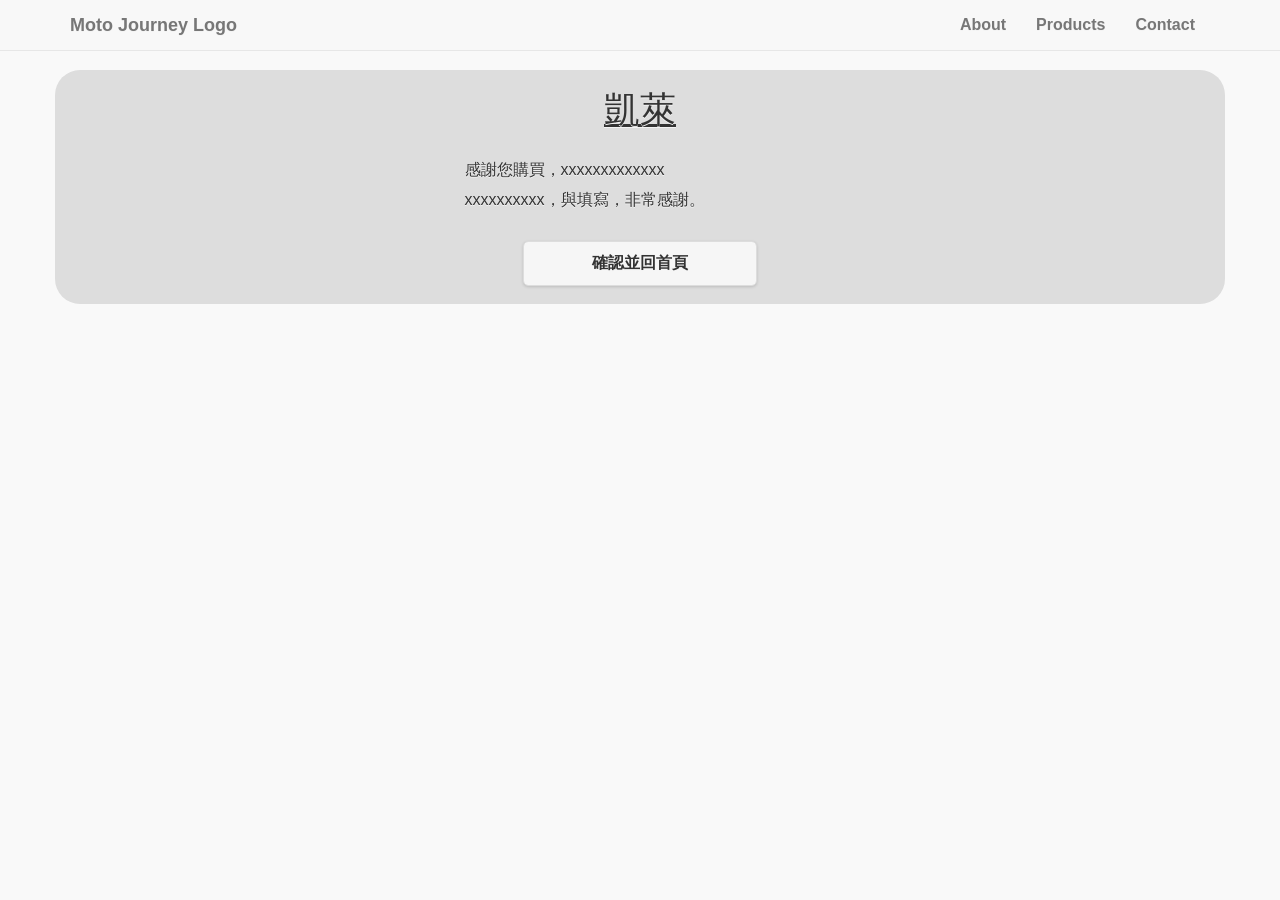
==== appreciation.html @ 6e62996c "updated 1st final version" ====
<!DOCTYPE html>
<html lang="zh-TW">
<head>
    <meta charset="utf-8">
    <meta name="viewport" content="width=device-width, initial-scale=1">
    <link rel="stylesheet" href="css/bootstrap.css">
    <link rel="stylesheet" href="css/font-awesome.min.css">
    <link rel="stylesheet" href="css/myCustomer.css">
    <link rel="stylesheet" href="css/jui/jquery.mobile.datepicker.css">
    <link rel="stylesheet" href="css/jui/jquery.mobile.datepicker.theme.css">
    <link rel="stylesheet" href="css/jui/jqueryDatePickergit.css">
    <link rel="stylesheet" href="css/animate.min.css">
    <script type="text/javascript" src="js/jquery-3.1.1.min.js"></script>
    <script type="text/javascript" src="js/tether.min.js"></script>
    <script type="text/javascript" src="js/bootstrap.js"></script>
    <script type="text/javascript" src="js/jquery.mobile-1.4.5.min.js"></script>
    <script type="text/javascript" src="js/vued.js"></script>
    <script type="text/javascript" src="js/jui/jquery.mobile.datepicker.js"></script>
    <script type="text/javascript" src="js/jui/datepicker.js"></script>
    <script type="text/javascript" src="js/myCustomer.js"></script>

    <title>Motobike Insurance</title>
</head>
<body>

<!-- Navigation -->
<nav class="navbar navbar-default navbar-fixed-top" role="navigation">
    <div class="container">
        <div class="navbar-header">
            <button type="button" class="navbar-toggle" data-toggle="collapse" data-target=".navbar-main-collapse">
                Menu <i class="fa fa-bars"></i>
            </button>
            <a class="navbar-brand page-scroll" href="index.html">
                <span class="light" ></span> Moto Journey Logo
            </a>
        </div>

        <!-- Collect the nav links, forms, and other content for toggling -->
        <div class="collapse navbar-collapse navbar-right navbar-main-collapse">
            <ul class="nav navbar-nav">
                <!-- Hidden li included to remove active class from about link when scrolled up past about section -->
                <li class="hidden">
                    <a href="#page-top"></a>
                </li>
                <li>
                    <a class="page-scroll" href="#about">About</a>
                </li>
                <li>
                    <a class="page-scroll" href="#download">Products</a>
                </li>
                <li>
                    <a class="page-scroll" href="#contact">Contact</a>
                </li>
            </ul>
        </div>
        <!-- /.navbar-collapse -->
    </div>
    <!-- /.container -->
</nav>

<div class="appre container">
    <div class="row">
        <div class="col-sm-12">
            <div class="appreContent highlight">
                <div class="row">
                    <div class="col-sm-12 text-center">
                        <u><h1>凱萊</h1></u>
                    </div>
                </div>
                <div class="row">
                    <div id="thanksContent" class="col-sm-12">
                        <p>感謝您購買，xxxxxxxxxxxxx</p>
                        <p>xxxxxxxxxx，與填寫，非常感謝。</p>
                    </div>
                    <div style="padding: 10px 40%;">
                        <button onclick="window.location = './index.html'">確認並回首頁</button>
                    </div>
                </div>
            </div>
        </div>
    </div>
</div>
</body>
</html>
---- css/myCustomer.css ----
#intro {
    display: block;
    height: auto;
    text-align: center;
    color: #fff;
    background: url(../css/images/bakground.png) bottom center no-repeat #000;
    -webkit-background-size: cover;
    -moz-background-size: cover;
    background-size: cover;
    -o-background-size: cover;
    min-height: 685px;
    max-height: 685px;
}

.firstIntro {
    position: absolute;
    width: 300px;
    height: 200px;
    z-index: 15;
    top: 30%;
    left: 50%;
    margin: -100px 0 0 -150px;
}

button.navbar-toggle.ui-btn.ui-shadow.ui-corner-all {
    display: none;
}

@media screen and (max-width: 768px) {
    button.navbar-toggle.ui-btn.ui-shadow.ui-corner-all {
        display: initial;
        max-width: 100px;
        margin: 5px 5px 5px 5px;
    }
}

.intro-body .date-input {
    text-align: center;
    font-size: 16px;
}

#submitedBtn {
    max-width: 120px;
    margin-top: 50px;
    position: relative;
    left: 25%;
}

.card .img-responsive {
  background-color: #777;
  width: 398px;
  height: 180px;
}

.card .img-responsive h1 {
    position: relative;
    top: 40%;
}

div.card.col-sm-3 {
    position: relative;
    top: -220px;
}

@media screen
    and (max-width: 992px)
    and (min-width: 590px) {
    div.card.col-sm-3 {
        min-width: 360px;
        top: -185px;
    }
}

.productIntro {
    position: relative;
    top: 60px;
}
.productIntroFourth {
     position: relative;
     top: 35px;
 }

.productIntroFourth h2 {
    position: relative;
    top: 35px;
}

@media screen and (max-width: 1200px){
    div.productIntro h2 {
        font-size: 20px;
    }
    div.productIntro span {
        font-size: 16px;
    }
    .productIntroFourth h2 {
        font-size: 20px;
    }
}

@media screen and (min-width: 1200px){
    .productIntro {
        top: 33px;
    }
}

div.card-block {
    padding: 16px 40px 40px 40px;
    border: 1px solid #777;
    min-height: 230px;
    width: auto;
    background-color: #f5f5f5;
}

@media screen and (max-width: 768px)
              and (min-width: 570px)
{
    div.card-block {
        max-width: 398px;
        width: auto;
    }
    div.card.col-sm-3 {
        min-width: 360px;
        top: -185px;
        left: 20%;
    }
}

@media screen and (max-width: 480px){
    div.card-block {
        width: auto;
    }
}

@media screen and (min-width: 458px){
    div.card-block {
        max-width: 398px;
    }
}

@media screen and (min-width: 460px){
    div.card.col-sm-3 {
        top: -180px;
    }
}

@media screen and (min-width: 480px)
              and (max-width: 568px)
{
    div.card.col-sm-3 {
        left: 7%;
    }
}

@media screen and (min-width: 568px)
and (max-width: 625px)
{
    div.card.col-sm-3 {
        left: 12%;
    }
}

@media screen and (min-width: 625px)
and (max-width: 767px)
{
    div.card.col-sm-3 {
        left: 20%;
    }
}

div.card-block .btn-default {

}

.productIntro span {
    display: block;
}

.discount {
    text-decoration: line-through;
}

.navbar-brand.page-scroll.ui-link {
    color: #777777;
}

.card-content {
    min-height: 116px;
}

#slide .card:nth-child(5) .card-content{
    margin-bottom: 10px;
}

#slide .loginDiv {
    padding: 10px;
    display: inline-block;
}

#slide .registerDiv {
    padding: 10px;
    display: inline-block;
}

.loginDiv h1 {
    color: #777777;
}

.card-text {
    color: #777777;
}

#registerBtn {
    color: #fff;
    background-color: #989797;
    border-color: #8e8e8e;
}

#registerFormDiv, #vehiFormDiv  {
    margin-top: 80px;
    padding: 0px 40px;
}

#registerFormDiv .ui-checkbox {
   display: inline-block;
 }

div.man {
    background-image: url('../css/images/man.png');
    height: 300px;
    width: 540px;
    position: fixed;
    top: 500px;
    right: -400px;
    background-size: 150px 150px;
    background-repeat: no-repeat;
    z-index: 999;
}

div.talkBubble {
    position: relative;
    width: 140px;
    height: 92px;
    text-align: center;
    line-height: 100px;
    background-color: #fff;
    border: 4px solid #666;
    -webkit-border-radius: 30px;
    -moz-border-radius: 30px;
    border-radius: 30px;
    -webkit-box-shadow: 2px 2px 4px #888;
    -moz-box-shadow: 2px 2px 4px #888;
    box-shadow: 2px 2px 4px #888;
    top: -42px;
    left: -100px;
    z-index: 999;
}

#contentInfo {
    margin-top: 75px;
}

#insuraInfo ul {
    list-style: none;
}

.checkInfo {
    padding: 0px 10px;
}

#ui-datepicker-div {
    z-index: 999 !important;
}

#payCharge {
    padding: 0px 25%;
}

.card-title {
    color: black;
}

.card h3 {
    margin-top: 16px;
}

.card-text {
    min-height: 80px;
}

.card-content p {
    padding-top: 16px;
    font-size: 16px;
}

.help-block {
    font-size: 10px;
}

.appre {
    margin-top: 70px;
    border-radius: 25px;
    background-color: #ddd;
}

#thanksContent {
    padding-left: 35%;
    padding-top: 20px;
    padding-bottom: 20px;
}

.loginForm {
    margin-top: 70px;
}

.help-block .ui-checkbox {
    top: 8px;
}
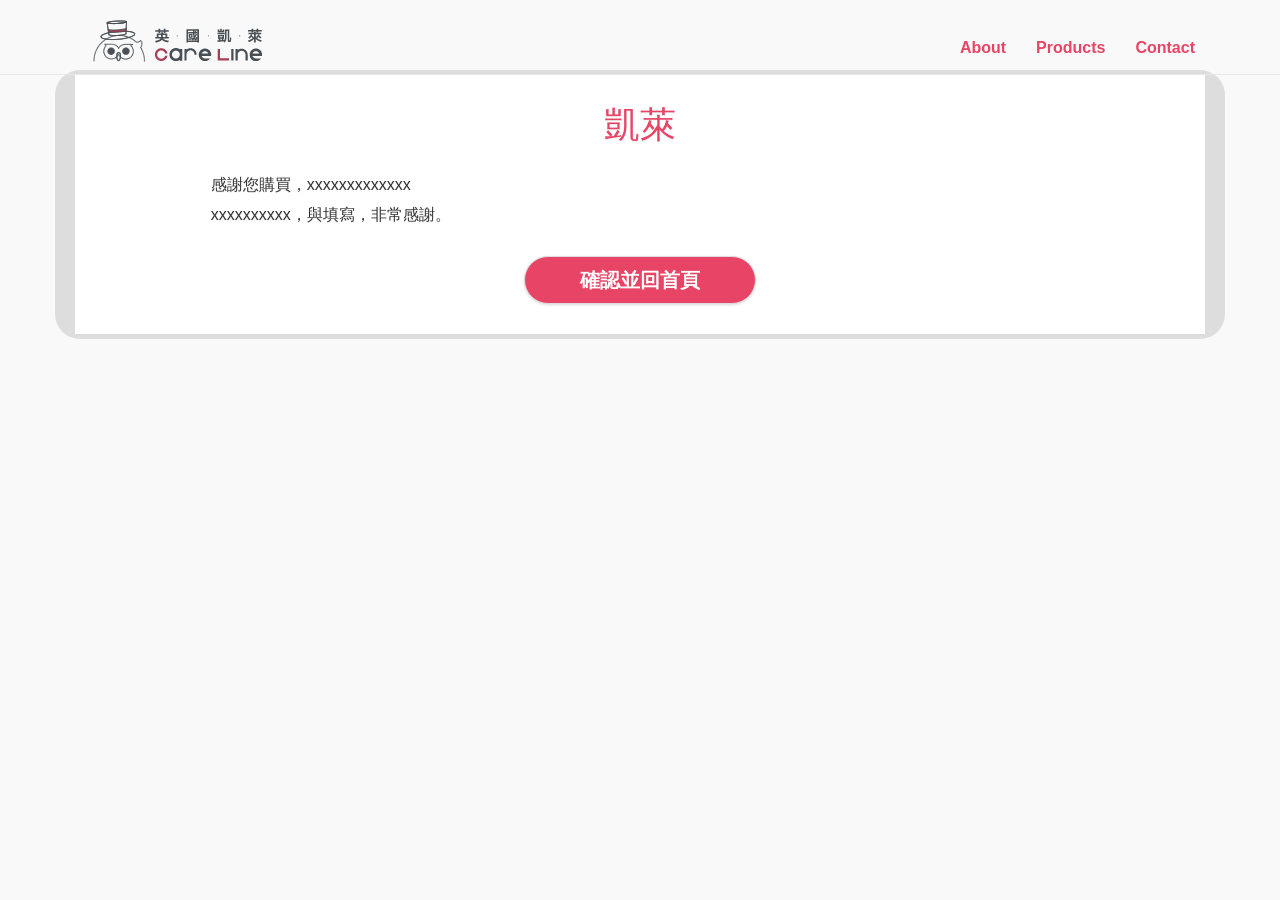
==== commit 5cc7f8d2: "added some html and png and css" ====
--- a/appreciation.html
+++ b/appreciation.html
@@ -22,7 +22,12 @@
     <title>Motobike Insurance</title>
 </head>
 <body>
-
+<style>
+    ul.nav.navbar-nav li a {
+        color: #e84566;
+        text-shadow: none;
+    }
+</style>
 <!-- Navigation -->
 <nav class="navbar navbar-default navbar-fixed-top" role="navigation">
     <div class="container">
@@ -31,7 +36,7 @@
                 Menu <i class="fa fa-bars"></i>
             </button>
             <a class="navbar-brand page-scroll" href="index.html">
-                <span class="light" ></span> Moto Journey Logo
+                <span class="light" ></span>
             </a>
         </div>
 
@@ -64,7 +69,7 @@
             <div class="appreContent highlight">
                 <div class="row">
                     <div class="col-sm-12 text-center">
-                        <u><h1>凱萊</h1></u>
+                        <h1>凱萊</h1>
                     </div>
                 </div>
                 <div class="row">
@@ -73,7 +78,7 @@
                         <p>xxxxxxxxxx，與填寫，非常感謝。</p>
                     </div>
                     <div style="padding: 10px 40%;">
-                        <button onclick="window.location = './index.html'">確認並回首頁</button>
+                        <button id="confirmAndBak" onclick="window.location = './index.html'">確認並回首頁</button>
                     </div>
                 </div>
             </div>
--- a/css/myCustomer.css
+++ b/css/myCustomer.css
@@ -3,30 +3,19 @@
     height: auto;
     text-align: center;
     color: #fff;
-    background: url(../css/images/bakground.png) bottom center no-repeat #000;
+    background: url(../css/images/bakballon.jpg) bottom center no-repeat #000;
     -webkit-background-size: cover;
     -moz-background-size: cover;
     background-size: cover;
     -o-background-size: cover;
-    min-height: 685px;
-    max-height: 685px;
-}
-
-.firstIntro {
-    position: absolute;
-    width: 300px;
-    height: 200px;
-    z-index: 15;
-    top: 30%;
-    left: 50%;
-    margin: -100px 0 0 -150px;
+
 }
 
 button.navbar-toggle.ui-btn.ui-shadow.ui-corner-all {
     display: none;
 }
 
-@media screen and (max-width: 768px) {
+@media screen and (max-width: 767px) {
     button.navbar-toggle.ui-btn.ui-shadow.ui-corner-all {
         display: initial;
         max-width: 100px;
@@ -34,20 +23,18 @@
     }
 }
 
+@media screen and (min-width: 767px) {
+    .navbar-header {
+        margin-left: 33px!important;
+    }
+}
+
 .intro-body .date-input {
     text-align: center;
     font-size: 16px;
 }
 
-#submitedBtn {
-    max-width: 120px;
-    margin-top: 50px;
-    position: relative;
-    left: 25%;
-}
-
 .card .img-responsive {
-  background-color: #777;
   width: 398px;
   height: 180px;
 }
@@ -59,14 +46,15 @@
 
 div.card.col-sm-3 {
     position: relative;
-    top: -220px;
+    top: -308px;
+    margin-bottom: 40px;
 }
 
 @media screen
     and (max-width: 992px)
     and (min-width: 590px) {
     div.card.col-sm-3 {
-        min-width: 360px;
+        min-width: 350px;
         top: -185px;
     }
 }
@@ -104,11 +92,7 @@
 }
 
 div.card-block {
-    padding: 16px 40px 40px 40px;
-    border: 1px solid #777;
-    min-height: 230px;
-    width: auto;
-    background-color: #f5f5f5;
+    margin-top: 30px;
 }
 
 @media screen and (max-width: 768px)
@@ -121,25 +105,33 @@
     div.card.col-sm-3 {
         min-width: 360px;
         top: -185px;
-        left: 20%;
+        /*left: 20%;*/
     }
 }
 
 @media screen and (max-width: 480px){
     div.card-block {
+        margin-top: 30px;
         width: auto;
     }
 }
 
 @media screen and (min-width: 458px){
     div.card-block {
+        margin-top: 30px;
         max-width: 398px;
     }
 }
 
 @media screen and (min-width: 460px){
     div.card.col-sm-3 {
-        top: -180px;
+        top: -315px;
+    }
+}
+
+@media screen and (min-width: 1201px){
+    div.card.col-sm-3 {
+        top: -120px;
     }
 }
 
@@ -147,7 +139,7 @@
               and (max-width: 568px)
 {
     div.card.col-sm-3 {
-        left: 7%;
+        top: -275px;
     }
 }
 
@@ -163,12 +155,8 @@
 and (max-width: 767px)
 {
     div.card.col-sm-3 {
-        left: 20%;
-    }
-}
-
-div.card-block .btn-default {
-
+        /*left: 20%;*/
+    }
 }
 
 .productIntro span {
@@ -185,6 +173,13 @@
 
 .card-content {
     min-height: 116px;
+    margin: 0px 7px;
+    background-color: #ebf2ff;
+    padding: 1px;
+    border-radius: 20px 20px 20px 20px;
+    -moz-border-radius: 20px 20px 20px 20px;
+    -webkit-border-radius: 20px 20px 20px 20px;
+    min-height: 240px;
 }
 
 #slide .card:nth-child(5) .card-content{
@@ -210,26 +205,291 @@
 }
 
 #registerBtn {
-    color: #fff;
-    background-color: #989797;
-    border-color: #8e8e8e;
+    background: rgba(0, 0, 0, 0.36);
+    -webkit-border-radius: 28;
+    -moz-border-radius: 28;
+    border-radius: 28px;
+    font-family: Arial;
+    color: #ffffff;
+    font-size: 18px;
+    padding: 9px 40px 18px 40px;
+    text-decoration: none;
+}
+
+#registerBtn:hover {
+    background: #ffffff;
+    text-decoration: none;
+}
+
+#registerBtn:hover h3 {
+    color: #e84566;
+    text-decoration: none;
+}
+
+#loginBtn {
+    background: #e84566;
+    -webkit-border-radius: 28;
+    -moz-border-radius: 28;
+    border-radius: 28px;
+    font-family: Arial;
+    color: #ffffff;
+    font-size: 18px;
+    padding: 9px 40px 18px 40px;
+    text-decoration: none;
+    border: 1px solid #777777;
+}
+
+#loginBtn:hover {
+    background: rgba(255, 255, 255, 0.81);
+    color: #e84566;
+
 }
 
 #registerFormDiv, #vehiFormDiv  {
     margin-top: 80px;
-    padding: 0px 40px;
+    margin-bottom: 40px;
+}
+
+#registerFormDiv .ui-body-a, .ui-page-theme-a .ui-body-inherit, html .ui-bar-a .ui-body-inherit, html .ui-body-a .ui-body-inherit, html body .ui-group-theme-a .ui-body-inherit, html .ui-panel-page-container-a{
+    font-size:16px;
+    border-style:solid;
+    border-width:2px;
+    text-align:left;
+    -webkit-border-radius: 100px;
+    -moz-border-radius: 100px;
+    border-radius: 100px;
+    -webkit-box-shadow: 0;
+    -moz-box-shadow: 0;
+    box-shadow: 0;
+    padding: 6px 15px;
+    border-color: #ccc !important;
+    box-shadow: none !important;
+}
+
+#registerFormDiv .ui-select {
+    font-size:16px;
+    border-style:solid;
+    border-width:2px;
+    text-align:left;
+    -webkit-border-radius: 100px;
+    -moz-border-radius: 100px;
+    border-radius: 100px;
+    -webkit-box-shadow: 0;
+    -moz-box-shadow: 0;
+    box-shadow: 0;
+    border-color: #ccc !important;
+    box-shadow: none !important;
+}
+
+#registerFormDiv .ui-page-theme-a .ui-radio-on:after, html .ui-bar-a .ui-radio-on:after, html .ui-body-a .ui-radio-on:after, html body .ui-group-theme-a .ui-radio-on:after, .ui-btn.ui-radio-on.ui-btn-a:after {
+    border-color: #e84566!important;
+}
+
+#registerFormDiv .ui-btn.ui-checkbox-off:after, .ui-btn.ui-checkbox-on:after, .ui-btn.ui-radio-off:after, .ui-btn.ui-radio-on:after {
+    width: 10px!important;
+    height: 10px!important;
+    margin: -5px 0px 18px 4px!important;
+    border-color: #ffffff!important;
+
+}
+
+#registerFormDiv .ui-btn-icon-right:after {
+
+}
+
+#registerFormDiv .ui-btn {
+    background-color: transparent;
+    border: none;
+    box-shadow: none;
+}
+
+
+#registerFormDiv .form-control {
+    box-shadow: none !important;
+}
+
+.divLine {
+    border-bottom: 1px solid #e84566;
 }
 
 #registerFormDiv .ui-checkbox {
    display: inline-block;
  }
+
+.progress-bar {
+    text-shadow: none;
+}
+
+#registerFormDiv legend, #vehiFormDiv legend {
+    color: #e84566;
+}
+
+#registerFormDiv label, #vehiFormDiv label {
+    padding-top: 18px;
+    text-align: left;
+}
+
+#registerFormDiv .row, #vehiFormDiv .row, div.loginForm.container, div#contentInfo{
+    background-color: white;
+    padding: 20px;
+}
+
+.loginForm {
+    border: 1px solid #ccc;
+}
+
+
+#registerFormDiv, #vehiFormDiv {
+    margin-top: 80px;
+    margin-bottom: 40px;
+}
+
+#registerFormDiv .ui-body-a, .ui-page-theme-a .ui-body-inherit, html .ui-bar-a .ui-body-inherit, html .ui-body-a .ui-body-inherit, html body .ui-group-theme-a .ui-body-inherit, html .ui-panel-page-container-a{
+    font-size:16px;
+    border-style:solid;
+    border-width:2px;
+    text-align:left;
+    -webkit-border-radius: 100px;
+    -moz-border-radius: 100px;
+    border-radius: 100px;
+    -webkit-box-shadow: 0;
+    -moz-box-shadow: 0;
+    box-shadow: 0;
+    padding: 6px 15px;
+    border-color: #ccc !important;
+    box-shadow: none !important;
+}
+
+#registerFormDiv .ui-select {
+    font-size:16px;
+    border-style:solid;
+    border-width:2px;
+    text-align:left;
+    -webkit-border-radius: 100px;
+    -moz-border-radius: 100px;
+    border-radius: 100px;
+    -webkit-box-shadow: 0;
+    -moz-box-shadow: 0;
+    padding: 3px 15px;
+    box-shadow: 0;
+    border-color: #ccc !important;
+    box-shadow: none !important;
+}
+
+@media screen and (max-width:1200px) and (min-width:920px) {
+    #registerFormDiv .ui-select {
+        padding: 3px 0px;
+    }
+}
+
+#registerFormDiv .ui-page-theme-a .ui-radio-on:after, html .ui-bar-a .ui-radio-on:after, html .ui-body-a .ui-radio-on:after, html body .ui-group-theme-a .ui-radio-on:after, .ui-btn.ui-radio-on.ui-btn-a:after {
+    border-color: #e84566!important;
+}
+
+#registerFormDiv .ui-btn.ui-checkbox-off:after, .ui-btn.ui-checkbox-on:after, .ui-btn.ui-radio-off:after, .ui-btn.ui-radio-on:after {
+    width: 10px!important;
+    height: 10px!important;
+    margin: -5px 0px 18px 4px!important;
+    border-color: #ffffff!important;
+
+}
+
+#registerFormDiv .ui-btn-icon-right:after {
+
+}
+
+#registerFormDiv .ui-btn {
+    background-color: transparent;
+    border: none;
+    box-shadow: none;
+}
+
+
+#registerFormDiv .form-control {
+    box-shadow: none !important;
+}
+
+.divLine {
+    border-bottom: 1px solid #e84566;
+}
+
+#registerFormDiv .ui-checkbox {
+    display: inline-block;
+}
+
+#vehiFormDiv .ui-body-a, .ui-page-theme-a .ui-body-inherit, html .ui-bar-a .ui-body-inherit, html .ui-body-a .ui-body-inherit, html body .ui-group-theme-a .ui-body-inherit, html .ui-panel-page-container-a{
+    font-size:16px;
+    border-style:solid;
+    border-width:2px;
+    text-align:left;
+    -webkit-border-radius: 100px;
+    -moz-border-radius: 100px;
+    border-radius: 100px;
+    -webkit-box-shadow: 0;
+    -moz-box-shadow: 0;
+    box-shadow: 0;
+    padding: 6px 15px;
+    border-color: #ccc !important;
+    box-shadow: none !important;
+}
+
+#vehiFormDiv .ui-select {
+    font-size:16px;
+    border-style:solid;
+    border-width:2px;
+    text-align:left;
+    -webkit-border-radius: 100px;
+    -moz-border-radius: 100px;
+    border-radius: 100px;
+    -webkit-box-shadow: 0;
+    -moz-box-shadow: 0;
+    padding: 3px 15px;
+    box-shadow: 0;
+    border-color: #ccc !important;
+    box-shadow: none !important;
+}
+
+#vehiFormDiv .ui-page-theme-a .ui-radio-on:after, html .ui-bar-a .ui-radio-on:after, html .ui-body-a .ui-radio-on:after, html body .ui-group-theme-a .ui-radio-on:after, .ui-btn.ui-radio-on.ui-btn-a:after {
+    border-color: #e84566!important;
+}
+
+#vehiFormDiv .ui-btn.ui-checkbox-off:after, .ui-btn.ui-checkbox-on:after, .ui-btn.ui-radio-off:after, .ui-btn.ui-radio-on:after {
+    width: 10px!important;
+    height: 10px!important;
+    margin: -5px 0px 18px 4px!important;
+    border-color: #ffffff!important;
+
+}
+
+#vehiFormDiv .ui-btn-icon-right:after {
+
+}
+
+#vehiFormDiv .ui-btn {
+    background-color: transparent;
+    border: none;
+    box-shadow: none;
+}
+
+
+#vehiFormDiv .form-control {
+    box-shadow: none !important;
+}
+
+.divLine {
+    border-bottom: 1px solid #e84566;
+}
+
+#vehiFormDiv .ui-checkbox {
+    display: inline-block;
+}
 
 div.man {
     background-image: url('../css/images/man.png');
     height: 300px;
     width: 540px;
     position: fixed;
-    top: 500px;
+    top: 400px;
     right: -400px;
     background-size: 150px 150px;
     background-repeat: no-repeat;
@@ -239,7 +499,7 @@
 div.talkBubble {
     position: relative;
     width: 140px;
-    height: 92px;
+    height: 45px;
     text-align: center;
     line-height: 100px;
     background-color: #fff;
@@ -250,7 +510,7 @@
     -webkit-box-shadow: 2px 2px 4px #888;
     -moz-box-shadow: 2px 2px 4px #888;
     box-shadow: 2px 2px 4px #888;
-    top: -42px;
+    top: 7px;
     left: -100px;
     z-index: 999;
 }
@@ -284,11 +544,9 @@
 }
 
 .card-text {
-    min-height: 80px;
 }
 
 .card-content p {
-    padding-top: 16px;
     font-size: 16px;
 }
 
@@ -303,7 +561,8 @@
 }
 
 #thanksContent {
-    padding-left: 35%;
+    padding-left: 13%;
+    padding-right: 13%;
     padding-top: 20px;
     padding-bottom: 20px;
 }
@@ -314,4 +573,329 @@
 
 .help-block .ui-checkbox {
     top: 8px;
-}+}
+
+a.navbar-brand {
+    background-image: url('../css/images/fakelogo.png');
+    background-repeat: no-repeat;
+    background-size: cover;
+    width: 180px;
+    height: 45px;
+    margin: 2px;
+}
+
+.navbar-default {
+    padding-top: 15px;
+    min-height: 75px;
+    background-color:transparent;
+}
+
+.fa.fa-bars {
+    color: white;
+}
+
+button.navbar-toggle.ui-btn.ui-shadow.ui-corner-all {
+    color: white;
+    background-color: transparent;
+    text-shadow: none;
+}
+
+button#toGoNext, button#toSeeInfoNext, #goingToPay, #confirmAndBak, #cancelbtn, #loginBakIndex {
+    -webkit-border-radius: 28;
+    -moz-border-radius: 28;
+    border-radius: 28px;
+    font-family: Arial;
+    color: #ffffff;
+    font-size: 20px;
+    background: #e84566!important;
+    padding: 10px 20px 10px 20px;
+    text-decoration: none;
+    text-shadow: none;
+}
+
+.footer {
+    margin: 40px 30%;
+}
+
+ul.nav.navbar-nav li a {
+    color: white;
+    text-shadow: 1px 1px #e84566;
+}
+
+ul.nav.navbar-nav li a:hover{
+    color: #c71237;
+}
+
+.nav.navbar-nav {
+    margin-top: 8px;
+}
+
+.footer .text-muted {
+    color: #E84566;
+    font-size: 8px;
+    margin-left: -30px;
+}
+
+@media screen and (min-width: 700px){
+    .footer .text-muted {
+        font-size: 16px;
+        white-space: nowrap;
+    }
+}
+
+.footer-container {
+    max-height: 150px;
+}
+
+#select-4-button:after {
+    display: none;
+}
+
+.selectpicker {
+    margin-left: 30px;
+}
+
+span.selectpicker {
+    font-size: 17px;
+}
+
+.btnContainer button {
+    max-width: 25%;
+    display: inline-block;
+    min-height: 60px;
+    min-width: 155px;
+}
+
+.btnContainer button.btn-success {
+    background-color: #2c6b2c;
+    color: white;
+    text-shadow: none;
+    background-image: url('images/carPlate.png');
+    background-size: cover;
+    background-repeat: no-repeat;
+}
+
+.btnContainer button.btn-warning {
+    background-color: #e0d43d;
+    text-shadow: none;
+    background-image: url('images/carPlate.png');
+    background-size: cover;
+    background-repeat: no-repeat;
+}
+
+.btnContainer button.btn-danger {
+    background-color: #e21010;
+    text-shadow: none;
+    color: white;
+    background-image: url('images/carPlate.png');
+    background-size: cover;
+    background-repeat: no-repeat;
+}
+
+.btnContainer button.btn-white {
+    background-color: #fff;
+    text-shadow: none;
+    background-image: url('images/carPlate.png');
+    background-size: cover;
+    background-repeat: no-repeat;
+}
+
+.btnContainer button.btn-danger:hover {
+    text-shadow: none;
+    color: transparent;
+    background-color: rgba(238, 239, 238, 0);
+    background-size: cover;
+    background-repeat: no-repeat;
+    background-image: url('images/bikeIcon/redBike.png');
+}
+
+.btnContainer button.btn-success:hover {
+    background-color: rgba(238, 239, 238, 0);
+    color: transparent;
+    text-shadow: none;
+    background-size: cover;
+    background-repeat: no-repeat;
+    background-image: url('images/bikeIcon/greenBike.png');
+}
+
+.btnContainer button.btn-warning:hover {
+    background-color: rgba(238, 239, 238, 0);
+    color: transparent;
+    text-shadow: none;
+    background-size: cover;
+    background-repeat: no-repeat;
+    background-image: url('images/bikeIcon/yellowBike.png');
+}
+
+.btnContainer button.btn-white:hover {
+    background-color: rgba(238, 239, 238, 0);
+    color: transparent;
+    text-shadow: none;
+    background-size: cover;
+    background-repeat: no-repeat;
+    background-image: url('images/bikeIcon/whiteBike.png');
+}
+
+@media screen and (min-width:1200px){
+    .btnContainer button{
+        margin: 5px;
+    }
+}
+
+.intro-body .container {
+    padding-top: 170px;
+    padding-bottom: 140px;
+}
+
+.btnContainer button {
+    max-width: 120px;
+}
+
+.tlt {
+    text-shadow: 1px 1px #e84566;
+}
+
+div.btnContainer {
+    padding: 0px 26%;
+}
+
+@media screen and (max-width:1200px){
+    div.btnContainer {
+        padding: 0px 22%;
+    }
+}
+
+@media screen and (max-width:1200px){
+    div#slide.col-lg-12 {
+        padding: 0px;
+    }
+    .card.col-sm-3 {
+        margin-right:17px;
+    }
+}
+
+@media screen and (max-width:580px){
+    div.btnContainer {
+        padding: 0px 0%;
+    }
+}
+
+div.col-xs-12.text-center h4 {
+    text-shadow: none;
+}
+
+.btnContainer {
+    margin: 10px 0px;
+    height: 50px;
+}
+
+#selectedCardCc {
+    padding-bottom: 35px;
+    margin: auto;
+}
+
+#selectedCardCc input.date-input {
+    text-shadow: none;
+    color: white;
+    border-color: #ccc;
+}
+
+@media screen and (max-width:320px){
+    .btnContainer button {
+        min-width:120px;
+        min-height: unset;
+    }
+    .intro-body .container {
+        padding-top: 170px;
+    }
+    #firstSlide #submitedBtn {
+        max-width: 120px;
+    }
+}
+
+@media screen and (min-width:320px) and (max-width: 375px){
+    #slideOfCardCc .col-xs-5 {
+        padding-left: 6px;
+    }
+    #firstSlide #submitedBtn {
+        max-width: 120px;
+        margin: auto;
+    }
+}
+
+body button#submitedBtn {
+    max-width: 250px;
+    margin: auto;
+
+}
+
+button#submitedBtn {
+    -webkit-border-radius: 28;
+    -moz-border-radius: 28;
+    border-radius: 28px;
+    font-family: Arial;
+    color: #ffffff;
+    font-size: 20px;
+    background: #e84566;
+    padding: 10px 20px 10px 20px;
+    text-decoration: none;
+    text-shadow: none;
+}
+
+button#submitedBtn:hover {
+    background: #3cb0fd;
+    text-decoration: none;
+    text-shadow: none;
+}
+
+body button#submitedBtn:hover {
+    color: white;
+    background-color: rgba(0, 0, 0, 0.29);
+}
+
+.box h1, .box h2, .box h3, .box h4, .box span, .box p {
+    text-shadow: none;
+}
+
+.card-block button {
+    position: absolute;
+    left: 103px;
+    bottom: 40px;
+    color: #e84566;
+    border-color: #f3a2b3;
+}
+
+#selectedCardCc div.ui-input-text.ui-body-inherit.ui-corner-all.ui-shadow-inset {
+    max-width: 250px;
+    margin: auto;
+}
+
+ul.list-group.text-center {
+    border: 1px solid #e84566;
+}
+
+.appreContent.highlight {
+    padding: 10px 0px;
+    background-color: white;
+    margin: 5px;
+}
+
+.appreContent.highlight h1 {
+    color: #e84566;
+}
+
+#firstSlide {
+    background-color: rgba(0, 0, 0, 0.16);
+    padding-bottom: 35px;
+}
+
+#circleInfo {
+    margin-top: 30px;
+    margin-bottom: 30px;
+}
+
+.rounded-circle {
+    -webkit-border-radius: 50%;
+    -moz-border-radius: 50%;
+    border-radius: 50%;
+}
